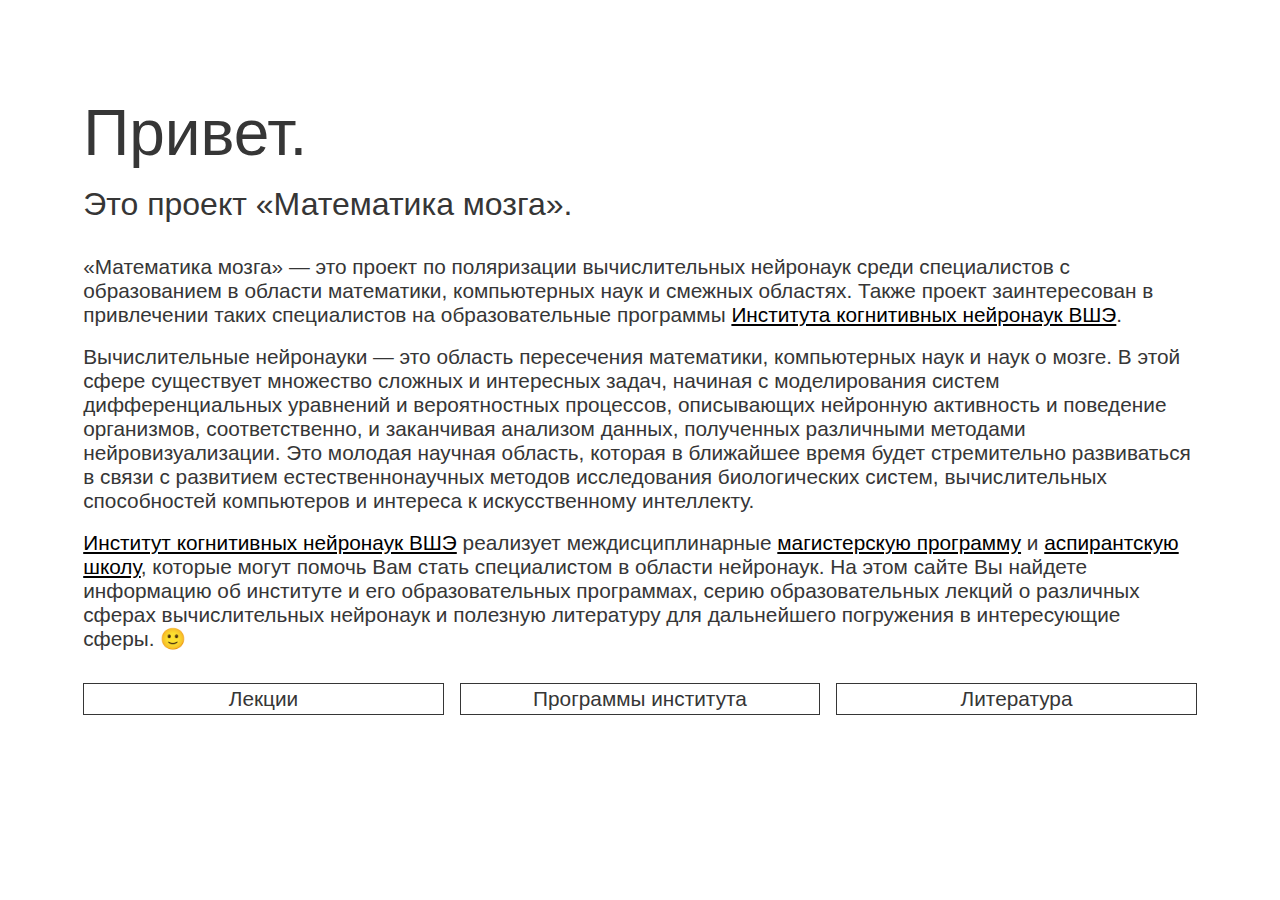
==== index.html @ 05b4f5af "." ====
<!DOCTYPE html>
<html lang="ru">
<head>
    <meta charset="UTF-8">
    <meta name="viewport" content="width=device-width, initial-scale=1.0">    
    <title>Daniil Vlasenko</title>
    <link rel="icon" type="image/png" href="images/favicon/favicon-16x16.png" sizes="16x16" />
    <link rel="icon" type="image/png" href="images/favicon/favicon-32x32.png" sizes="32x32" />
    <link rel="icon" type="image/png" href="images/favicon/favicon-96x96.png" sizes="96x96" />
    <link rel="stylesheet" href="index.css"/>
</head>
<body>
    <div class="adaptive">
        <div class="header">            
            <h1>Привет.</h1>                         
            <h2>Это проект «Математика мозга».</h2>   
        </div>
        <div class="content">     
            <p>«Математика мозга» — это проект по поляризации вычислительных нейронаук среди специалистов с 
                образованием в области математики, компьютерных наук и смежных областях. Также проект 
                заинтересован в привлечении таких специалистов на образовательные программы 
                <a href="https://neuro.hse.ru" target="_blank">Института когнитивных нейронаук ВШЭ</a>.</p>
            <br>
            <p>Вычислительные нейронауки — это область пересечения математики, компьютерных наук и наук о мозге. 
                В этой сфере существует множество сложных и интересных задач, начиная с моделирования систем 
                дифференциальных уравнений и вероятностных процессов, описывающих нейронную активность и 
                поведение организмов, соответственно, и заканчивая анализом данных, полученных различными 
                методами нейровизуализации. Это молодая научная область, которая в ближайшее время будет 
                стремительно развиваться в связи с развитием естественнонаучных методов исследования 
                биологических систем, вычислительных способностей компьютеров и интереса к искусственному 
                интеллекту.</p>
            <br>
            <p><a href="https://neuro.hse.ru" target="_blank">Институт когнитивных нейронаук ВШЭ</a> 
                реализует междисциплинарные 
                <a href="https://www.hse.ru/ma/cogito" target="_blank">магистерскую программу</a> и 
                <a href="https://aspirantura.hse.ru/cogito" target="_blank">аспирантскую школу</a>, 
                которые могут помочь Вам стать специалистом в области нейронаук. 
                На этом сайте Вы найдете информацию об институте и его образовательных программах, серию 
                образовательных лекций о различных сферах вычислительных нейронаук и полезную литературу 
                для дальнейшего погружения в интересующие сферы. 🙂</p>  
        </div>    
        <!-- <div class="sidebar">
            <p><a href="CV.pdf">Curriculum vitae</a></p>
            <p><a href="art.html">Visual creativity</a></p>
            <p><a href="photos.html">Photos of me</a></p>   
            <p><a href="thoughts.html">Thoughts</a></p>
        </div> -->
        <div class="footer">                
            <div class="one"><a href="index.html" class="bytton">Лекции</a></div>
            <div class="two"><a href="index.html" class="bytton">Программы института</a></div>
            <div class="three"><a href="index.html" class="bytton">Литература</a></div>
            <!-- <div class="contacts">        
                <a class="contacts" href="https://t.me/davlasenko" target="_blank">telegram</a> | 
                <a class="contacts" href="https://twitter.com/VlasenkoDaniil?s=09" target="_blank">twitter</a> | 
                <a class="contacts" href="https://vk.com/daniil_vlasenko" target="_blank">vk</a> | 
                <a class="contacts" href="https://github.com/Daniil-Vlasenko" target="_blank">github</a> | 
                <a class="contacts" class="mail" href="mailto:vlasenko.daniil.vl@gmail.com" target="_blank">
                daniil.vlasenko.vl@gmail.com</a>
            </div> -->
        </div>
    </div>
    <script src="index.js" defer></script>
</body>
</html>
---- index.css ----
* {
  margin: 0;
  box-sizing: border-box;
}

body {
  display: grid;
  justify-items: center;          
  font-family: Roboto, -apple-system, BlinkMacSystemFont, "Segoe UI",
    "Helvetica Neue", Arial, sans-serif;  
}

h1 {
  color: rgb(54, 54, 54); 
  font-size: 4em;
  font-weight: 500;  
}

h2 {  
  color: rgb(54, 54, 54); 
  font-weight: 400;  
  font-size: 2em;
}

p {  
  color: rgb(54, 54, 54); 
  font-size: 1.3em;
  font-weight: 300;
}

a {  
  color: black;  
}

.adaptive {
  width: 87vw;  
  max-width: 1200px;  
  max-height: 1000px;
  padding-top: 6em;  
  padding-bottom: 2em;  
  display: grid;
  /* grid-template-columns: 1fr 250px; */
  grid-template-rows: min-content min-content min-content;    
  /* column-gap: 4em; */
  row-gap: 2em;
}

.header {
  /* grid-column: span 2;    */
  display: grid;  
  grid-template-rows: min-content min-content;  
  row-gap: 1em;
  
}

.content {
  /* grid-column: span 2;   */
}

/* .sidebar {  
  margin-top: auto;
  margin-bottom: auto;
} */

/* .sidebar p{    
  padding-bottom: 0.8em;
} */

.footer {
  /* grid-column: span 2;   */
  display: grid;
  grid-template-columns: 1fr 1fr 1fr;
  column-gap: 1em;
}

.one {
  grid-column: 1;
  margin-left: auto;
  margin-right: auto;
  margin-top: auto;
  margin-bottom: auto;
  width: 100%;
}

.two {
  grid-column: 2;
  margin-left: auto;
  margin-right: auto;
  margin-top: auto;
  margin-bottom: auto;
  width: 100%;  
}

.three {
  grid-column: 3;
  margin-left: auto;
  margin-right: auto;
  margin-top: auto;
  margin-bottom: auto;
  width: 100%;
}

.bytton {  
  height: 100%;  
  width: 100%;
  text-align: center;
  display: block;
  text-decoration: none;
  font-size: 1.3em;
  border: rgb(54, 54, 54) 1px solid;
  color: rgb(54, 54, 54);
  padding: 3px;
  padding-left: 5px;
  padding-right: 5px;  
  margin-right: 10px;
  border-radius: 0px;  
  transition: 0.5s;
  grid-column: 1;
}

.bytton:hover {  
  transition: 0.5s;
  border: #0000007a 1px solid;
  color: #0000007a;  
  border-radius: 10px;
}

/* .contacts_bytton {  
  height: min-content;
  text-align: center;
  display: block;
  text-decoration: none;
  font-size: 1.1em;  
  border: rgb(54, 54, 54) 1px solid;
  color: rgb(54, 54, 54);
  padding: 3px;
  padding-left: 5px;
  padding-right: 5px;
  border-radius: 0px;  
  transition: 0.5s;
  pointer-events: auto; 
  cursor: pointer;
  grid-column: 2;
}

.contacts_bytton:hover {
  transition: 0.5s;
  border: #0000007a 1px solid;
  color: #0000007a;  
  border-radius: 10px;
} */

.bytton:active {
  color: rgb(0, 0, 0);
  border: rgb(0, 0, 0) 1px solid;
  transition: 0.07s;  
}

div.contacts {    
  opacity: 0;
  transition: all 0.8s ease 0s;
  pointer-events: none;
  cursor: default;
  padding-left: 2em;
  grid-column: 3;
}
div.contacts.active {    
  opacity: 1;
  pointer-events: auto;
  cursor: auto;
}
a.contacts {
  text-decoration: none;  
  font-size: 1.1em;      
  color: rgb(54, 54, 54);     
}

.phone {
  display: none;
}

@media (max-width: 1200px) {
  .adaptive {
    /* max-width: 1000px; */
    /* grid-template-columns: 1fr 250px; */
  }
}

@media (max-width: 1000px) {
  .adaptive {
    /* max-width: 768px; */
    /* grid-template-columns: 1fr 250px; */
  }
}

@media (max-width: 768px) {
  h1 {    
    font-size: 3em;    
  }
  
  h2 {            
    font-size: 1.5em;
  }
  
  p {  
    font-size: 1.2em;
  }

  a.contacts {
    font-size: 1.2em;
  }

  .adaptive {
    padding-top: 3em;  
    max-width: 480px;
    grid-template-columns: 1fr;
    column-gap: 0em;    
  }  

  .header {
    /* grid-column: 1;   */
    /* display: grid; */
    /* grid-template-columns: 1fr 4em; */
    /* grid-column-gap: 0%; */

  }

  .content {
    grid-template-columns: 100%;
  }

  .sidebar {
    grid-column: 1;
  }  

  .sidebar p{    
    padding-bottom: 0.7em;
  }

  .footer {
    grid-template-columns: 1fr; 
    grid-column: 1; 
    column-gap: 0em;    
  }

  .phone {  
    display: block;  
    grid-column: 2;
    margin-top: auto;
    margin-bottom: auto; 
  }

  .pc {  
    display: none;    
  }

  div.contacts {  
    opacity: 1;
    text-align: center;
    pointer-events: auto;
    cursor: auto;
    padding-left: 0px;
  }

  .sidebar {  
    margin-top: auto;
    margin-bottom: auto;
    margin-left: auto;    
    margin-right: auto;
    text-align: center;
  }
}
@media (max-width: 480px) {
  .adaptive {
    width: 90vw;    
  }
}
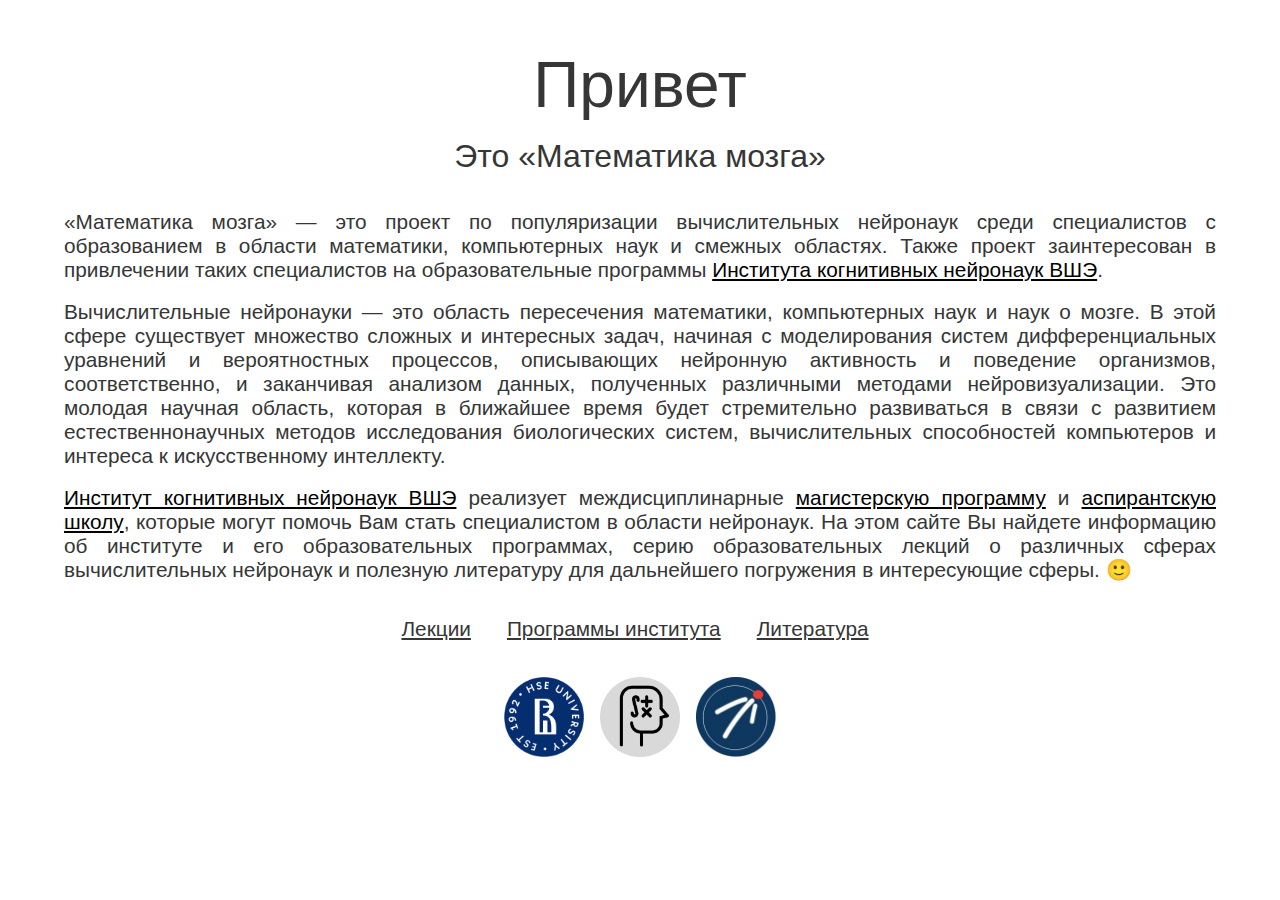
==== commit 85ce4c1d: "." ====
--- a/index.html
+++ b/index.html
@@ -11,12 +11,12 @@
 </head>
 <body>
     <div class="adaptive">
-        <div class="header">            
-            <h1>Привет.</h1>                         
-            <h2>Это проект «Математика мозга».</h2>   
+        <div class="header">                        
+            <h1>Привет</h1>                         
+            <h2>Это «Математика мозга»</h2>   
         </div>
         <div class="content">     
-            <p>«Математика мозга» — это проект по поляризации вычислительных нейронаук среди специалистов с 
+            <p>«Математика мозга» — это проект по популяризации вычислительных нейронаук среди специалистов с 
                 образованием в области математики, компьютерных наук и смежных областях. Также проект 
                 заинтересован в привлечении таких специалистов на образовательные программы 
                 <a href="https://neuro.hse.ru" target="_blank">Института когнитивных нейронаук ВШЭ</a>.</p>
@@ -48,7 +48,7 @@
         <div class="footer">                
             <div class="one"><a href="index.html" class="bytton">Лекции</a></div>
             <div class="two"><a href="index.html" class="bytton">Программы института</a></div>
-            <div class="three"><a href="index.html" class="bytton">Литература</a></div>
+            <div class="three"><a href="literature.html" class="bytton">Литература</a></div>
             <!-- <div class="contacts">        
                 <a class="contacts" href="https://t.me/davlasenko" target="_blank">telegram</a> | 
                 <a class="contacts" href="https://twitter.com/VlasenkoDaniil?s=09" target="_blank">twitter</a> | 
@@ -58,6 +58,11 @@
                 daniil.vlasenko.vl@gmail.com</a>
             </div> -->
         </div>
+        <div class="icons">
+            <div><img class="icon" src="images/icons/HSE.png"></div>
+            <div><img class="icon" src="images/icons/MBg.png"></div>
+            <div><img class="icon" src="images/icons/AR.png"></div>
+        </div>
     </div>
     <script src="index.js" defer></script>
 </body>
--- a/index.css
+++ b/index.css
@@ -22,31 +22,33 @@
   font-size: 2em;
 }
 
-p {  
+p {    
   color: rgb(54, 54, 54); 
   font-size: 1.3em;
   font-weight: 300;
 }
 
 a {  
-  color: black;  
+  /* text-decoration: none; */
+  color: black;
+  font-weight: 400;
 }
 
 .adaptive {
-  width: 87vw;  
+  width: 90vw;  
+  margin-left: auto;
+  margin-right: auto;
   max-width: 1200px;  
-  max-height: 1000px;
-  padding-top: 6em;  
+  /* max-height: 1000px; */
+  padding-top: 3em;  
   padding-bottom: 2em;  
-  display: grid;
-  /* grid-template-columns: 1fr 250px; */
-  grid-template-rows: min-content min-content min-content;    
-  /* column-gap: 4em; */
-  row-gap: 2em;
+  display: grid;  
+  grid-template-rows: min-content min-content min-content;      
+  row-gap: 2.2em;
 }
 
 .header {
-  /* grid-column: span 2;    */
+  text-align: center;
   display: grid;  
   grid-template-rows: min-content min-content;  
   row-gap: 1em;
@@ -54,144 +56,79 @@
 }
 
 .content {
-  /* grid-column: span 2;   */
-}
-
-/* .sidebar {  
-  margin-top: auto;
-  margin-bottom: auto;
-} */
-
-/* .sidebar p{    
-  padding-bottom: 0.8em;
-} */
+  text-align: justify;
+  display: grid;  
+}
 
 .footer {
-  /* grid-column: span 2;   */
+  margin-left: auto;
+  margin-right: auto;
+  /* padding-top: 1em; */
   display: grid;
-  grid-template-columns: 1fr 1fr 1fr;
+  grid-template-columns: min-content min-content min-content;
   column-gap: 1em;
 }
 
 .one {
-  grid-column: 1;
-  margin-left: auto;
-  margin-right: auto;
-  margin-top: auto;
-  margin-bottom: auto;
-  width: 100%;
+  margin-left: auto;
+  margin-top: auto;
+  margin-bottom: auto;
+  width: max-content;
 }
 
 .two {
-  grid-column: 2;
-  margin-left: auto;
-  margin-right: auto;
-  margin-top: auto;
-  margin-bottom: auto;
-  width: 100%;  
+  margin-left: auto;
+  margin-right: auto;
+  margin-top: auto;
+  margin-bottom: auto;
+  width: max-content;
 }
 
 .three {
-  grid-column: 3;
-  margin-left: auto;
-  margin-right: auto;
-  margin-top: auto;
-  margin-bottom: auto;
-  width: 100%;
+  margin-right: auto;
+  margin-top: auto;
+  margin-bottom: auto;
+  width: max-content;
 }
 
 .bytton {  
-  height: 100%;  
-  width: 100%;
   text-align: center;
-  display: block;
-  text-decoration: none;
   font-size: 1.3em;
-  border: rgb(54, 54, 54) 1px solid;
   color: rgb(54, 54, 54);
   padding: 3px;
   padding-left: 5px;
   padding-right: 5px;  
   margin-right: 10px;
-  border-radius: 0px;  
-  transition: 0.5s;
-  grid-column: 1;
-}
-
-.bytton:hover {  
-  transition: 0.5s;
-  border: #0000007a 1px solid;
-  color: #0000007a;  
-  border-radius: 10px;
-}
-
-/* .contacts_bytton {  
-  height: min-content;
-  text-align: center;
-  display: block;
-  text-decoration: none;
-  font-size: 1.1em;  
-  border: rgb(54, 54, 54) 1px solid;
-  color: rgb(54, 54, 54);
-  padding: 3px;
-  padding-left: 5px;
-  padding-right: 5px;
-  border-radius: 0px;  
-  transition: 0.5s;
-  pointer-events: auto; 
-  cursor: pointer;
-  grid-column: 2;
-}
-
-.contacts_bytton:hover {
-  transition: 0.5s;
-  border: #0000007a 1px solid;
-  color: #0000007a;  
-  border-radius: 10px;
+}
+
+.icons {
+  margin-top: auto;
+  margin-bottom: auto;
+  margin-left: auto;
+  margin-right: auto;
+
+  display: grid;
+  grid-template-columns: min-content min-content min-content;
+  column-gap: 1em;
+}
+
+.icon {
+  width: 5em;
+}
+
+/* @media (max-width: 1200px) {
+  .adaptive {
+    max-width: 1000px;
+    grid-template-columns: 1fr 250px;
+  }
 } */
 
-.bytton:active {
-  color: rgb(0, 0, 0);
-  border: rgb(0, 0, 0) 1px solid;
-  transition: 0.07s;  
-}
-
-div.contacts {    
-  opacity: 0;
-  transition: all 0.8s ease 0s;
-  pointer-events: none;
-  cursor: default;
-  padding-left: 2em;
-  grid-column: 3;
-}
-div.contacts.active {    
-  opacity: 1;
-  pointer-events: auto;
-  cursor: auto;
-}
-a.contacts {
-  text-decoration: none;  
-  font-size: 1.1em;      
-  color: rgb(54, 54, 54);     
-}
-
-.phone {
-  display: none;
-}
-
-@media (max-width: 1200px) {
+/* @media (max-width: 1000px) {
   .adaptive {
-    /* max-width: 1000px; */
-    /* grid-template-columns: 1fr 250px; */
-  }
-}
-
-@media (max-width: 1000px) {
-  .adaptive {
-    /* max-width: 768px; */
-    /* grid-template-columns: 1fr 250px; */
-  }
-}
+    max-width: 768px;
+    grid-template-columns: 1fr 250px;
+  }
+} */
 
 @media (max-width: 768px) {
   h1 {    
@@ -206,72 +143,68 @@
     font-size: 1.2em;
   }
 
-  a.contacts {
+  .bytton {  
     font-size: 1.2em;
   }
 
   .adaptive {
-    padding-top: 3em;  
-    max-width: 480px;
+    /* padding-top: 3em;   */
+    /* width: 100vw; */
+    /* max-width: none;  
+    max-height: none;
+    margin-left: auto;
+    margin-right: auto; */
+    /* max-width: 480px;     */
+    /* grid-template-columns: 1fr; */
+    /* column-gap: 0em;     */
+  }  
+
+
+  /* .header {
+    width: 90vw;
+    margin-left: auto;
+    margin-right: auto;
+  } */
+
+  /* .content {
+    width: 90vw;
+    margin-left: auto;
+    margin-right: auto;
+  } */
+  
+}
+@media (max-width: 550px) {
+  p {  
+    font-size: 1em;
+  }
+
+  .bytton {  
+    font-size: 1em;
+  }
+
+  /* .adaptive {
+    width: 100vw;    
+  }   */
+
+  .footer {
     grid-template-columns: 1fr;
-    column-gap: 0em;    
-  }  
-
-  .header {
-    /* grid-column: 1;   */
-    /* display: grid; */
-    /* grid-template-columns: 1fr 4em; */
-    /* grid-column-gap: 0%; */
-
-  }
-
-  .content {
-    grid-template-columns: 100%;
-  }
-
-  .sidebar {
-    grid-column: 1;
-  }  
-
-  .sidebar p{    
-    padding-bottom: 0.7em;
-  }
-
-  .footer {
-    grid-template-columns: 1fr; 
-    grid-column: 1; 
-    column-gap: 0em;    
-  }
-
-  .phone {  
-    display: block;  
-    grid-column: 2;
-    margin-top: auto;
-    margin-bottom: auto; 
-  }
-
-  .pc {  
-    display: none;    
-  }
-
-  div.contacts {  
-    opacity: 1;
-    text-align: center;
-    pointer-events: auto;
-    cursor: auto;
-    padding-left: 0px;
-  }
-
-  .sidebar {  
-    margin-top: auto;
-    margin-bottom: auto;
-    margin-left: auto;    
+    grid-template-rows: min-content min-content min-content;
+    row-gap: 1em;    
+  }
+
+  .one {    
     margin-right: auto;
-    text-align: center;
-  }
-}
-@media (max-width: 480px) {
-  .adaptive {
-    width: 90vw;    
-  }
+  }
+  
+  .three {
+    margin-left: auto;
+  }
+
+  .icon {
+    width: 4em;
+  }
+
+  /* .content {
+    width: 100vw;    
+  } */
 }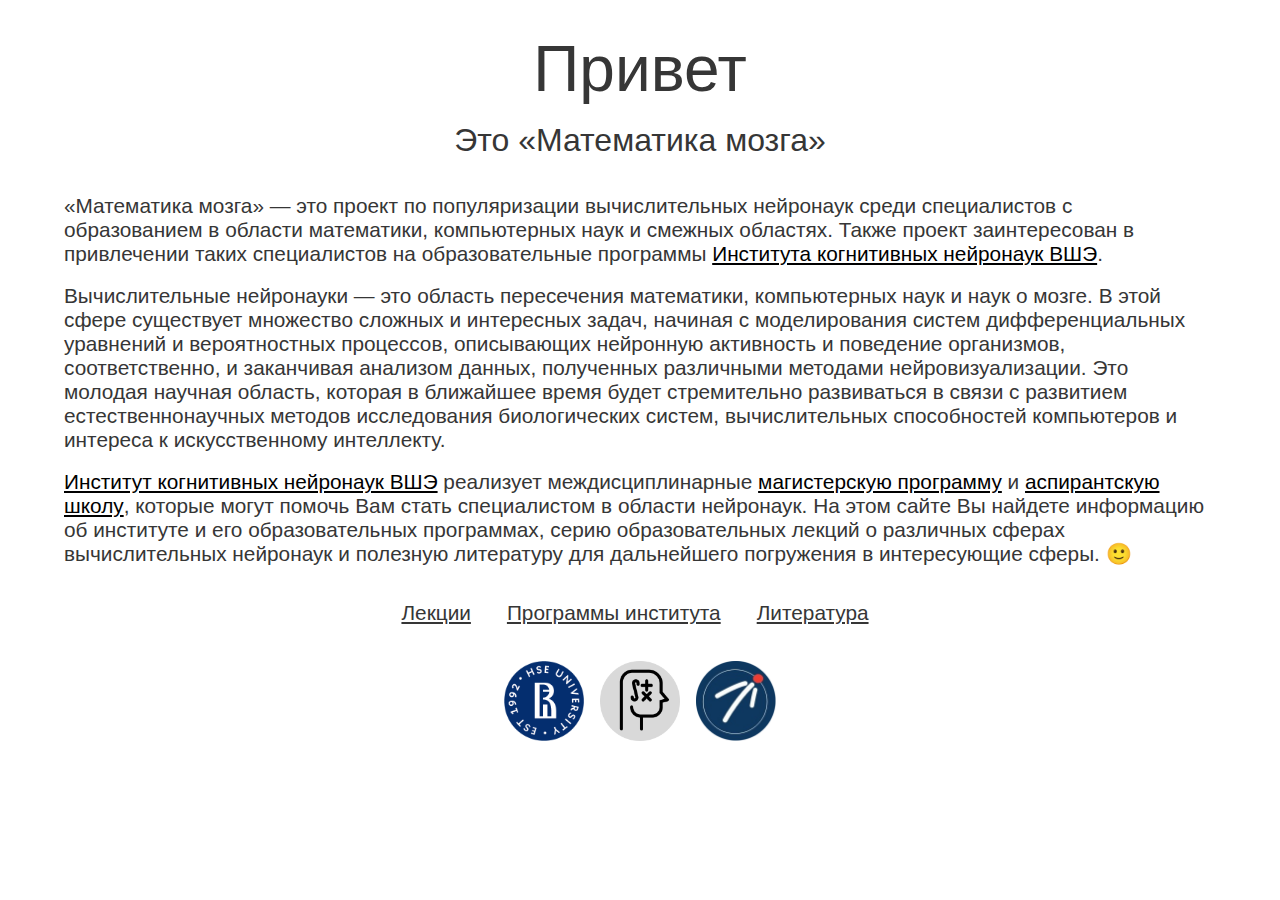
==== commit fe25bc6e: "." ====
--- a/index.html
+++ b/index.html
@@ -46,8 +46,8 @@
             <p><a href="thoughts.html">Thoughts</a></p>
         </div> -->
         <div class="footer">                
-            <div class="one"><a href="index.html" class="bytton">Лекции</a></div>
-            <div class="two"><a href="index.html" class="bytton">Программы института</a></div>
+            <div class="one"><a href="lecture.html" class="bytton">Лекции</a></div>
+            <div class="two"><a href="education.html" class="bytton">Программы института</a></div>
             <div class="three"><a href="literature.html" class="bytton">Литература</a></div>
             <!-- <div class="contacts">        
                 <a class="contacts" href="https://t.me/davlasenko" target="_blank">telegram</a> | 
--- a/index.css
+++ b/index.css
@@ -40,7 +40,7 @@
   margin-right: auto;
   max-width: 1200px;  
   /* max-height: 1000px; */
-  padding-top: 3em;  
+  padding-top: 2em;  
   padding-bottom: 2em;  
   display: grid;  
   grid-template-rows: min-content min-content min-content;      
@@ -56,7 +56,7 @@
 }
 
 .content {
-  text-align: justify;
+  text-align: justzify;
   display: grid;  
 }
 
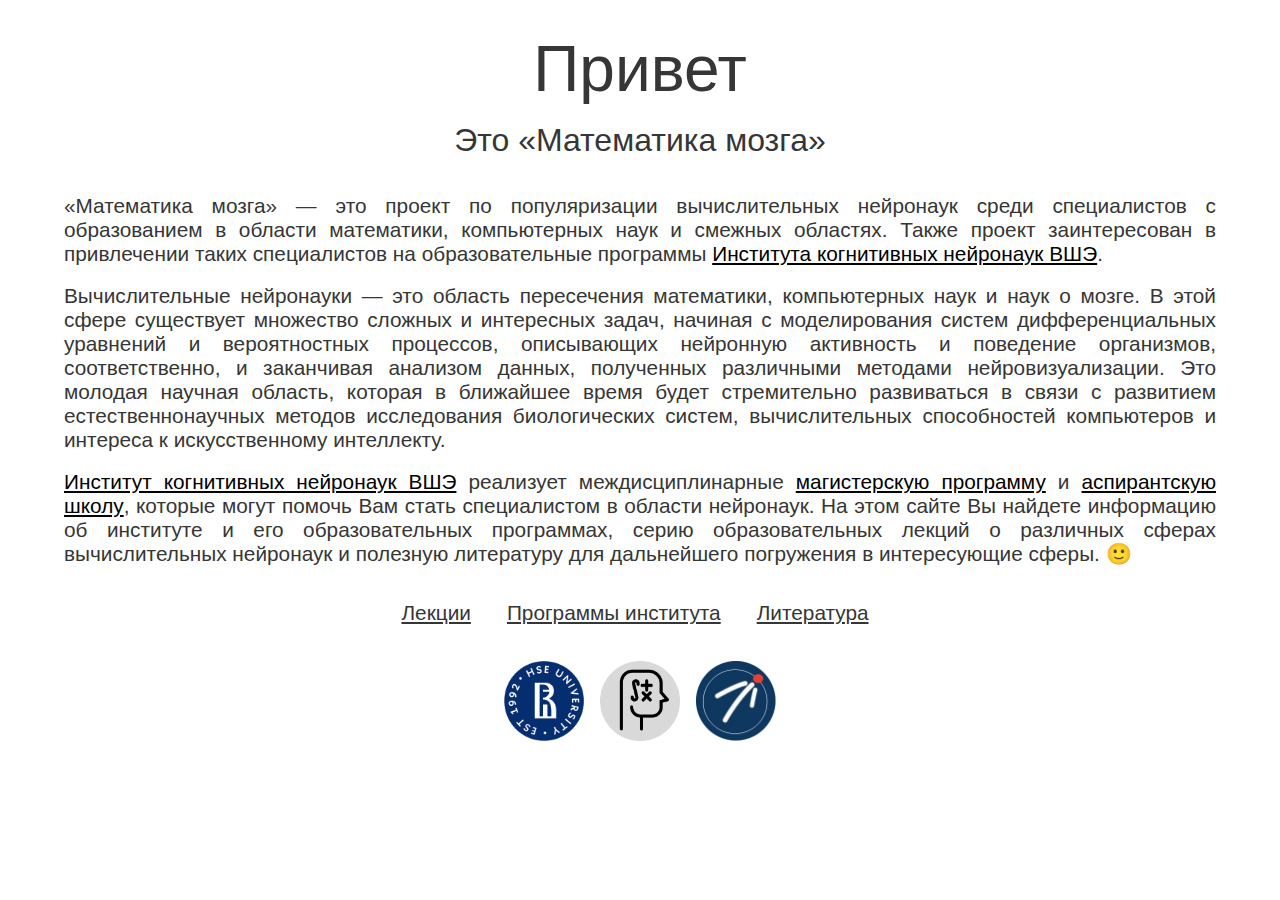
==== commit 27e1a20f: "." ====
--- a/index.html
+++ b/index.html
@@ -3,7 +3,7 @@
 <head>
     <meta charset="UTF-8">
     <meta name="viewport" content="width=device-width, initial-scale=1.0">    
-    <title>Daniil Vlasenko</title>
+    <title>MathBrain</title>
     <link rel="icon" type="image/png" href="images/favicon/favicon-16x16.png" sizes="16x16" />
     <link rel="icon" type="image/png" href="images/favicon/favicon-32x32.png" sizes="32x32" />
     <link rel="icon" type="image/png" href="images/favicon/favicon-96x96.png" sizes="96x96" />
--- a/index.css
+++ b/index.css
@@ -56,7 +56,7 @@
 }
 
 .content {
-  text-align: justzify;
+  text-align: justify;
   display: grid;  
 }
 
